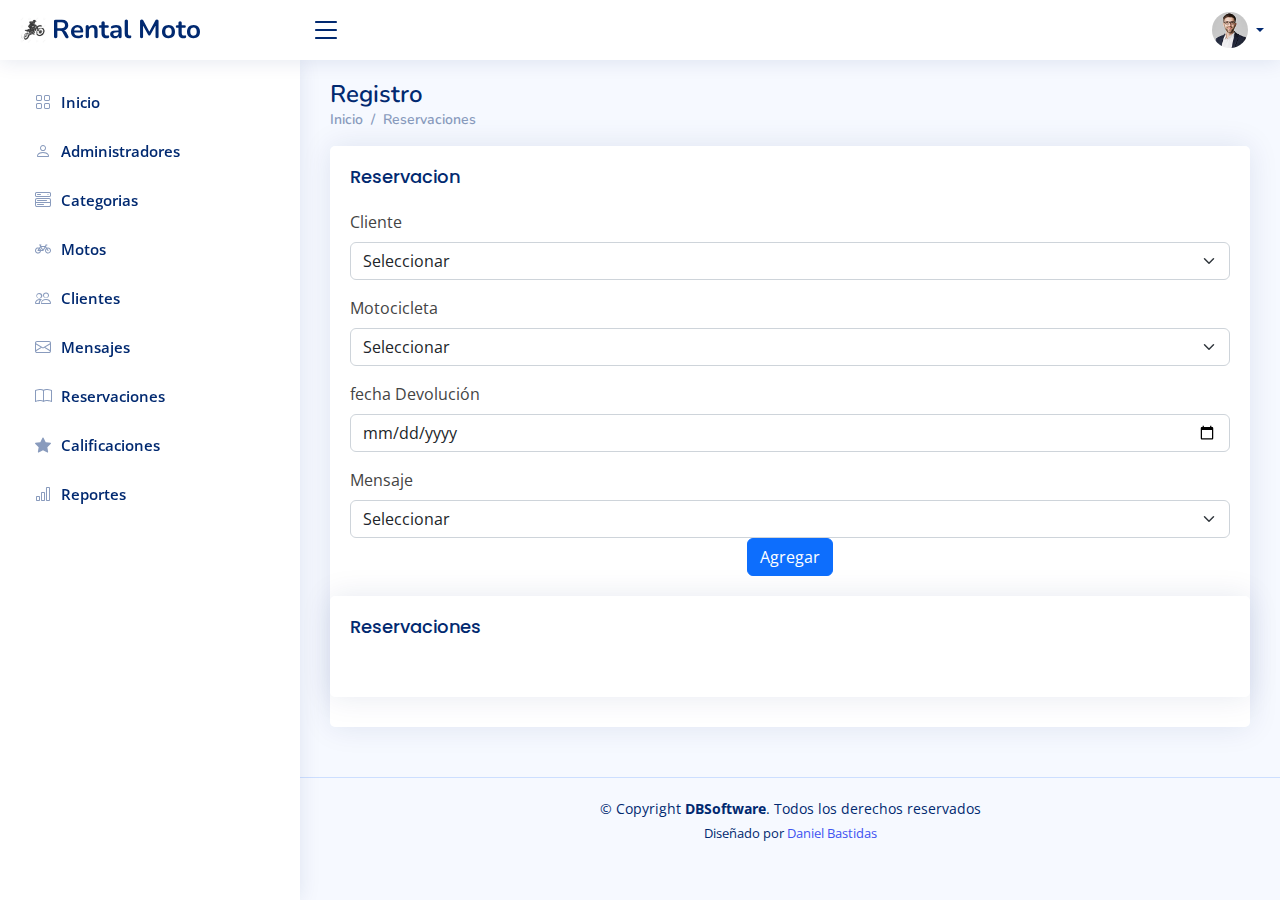
==== Reto3-master/src/main/resources/static/Reservation.html @ 448e9653 "Actualizacion final" ====
<!DOCTYPE html>
<html lang="en">

<head>
  <meta charset="utf-8">
  <meta content="width=device-width, initial-scale=1.0" name="viewport">

  <title>Reservaciones / Rental Moto</title>
  <meta content="" name="description">
  <meta content="" name="keywords">

  <!-- Favicons -->
  <link href="assets/img/logoMoto1.png" rel="icon">
  <link href="assets/img/apple-touch-icon.png" rel="apple-touch-icon">

  <!-- Google Fonts -->
  <link href="https://fonts.gstatic.com" rel="preconnect">
  <link href="https://fonts.googleapis.com/css?family=Open+Sans:300,300i,400,400i,600,600i,700,700i|Nunito:300,300i,400,400i,600,600i,700,700i|Poppins:300,300i,400,400i,500,500i,600,600i,700,700i" rel="stylesheet">

  <!-- Vendor CSS Files -->
  <link href="assets/vendor/bootstrap/css/bootstrap.min.css" rel="stylesheet">
  <link href="assets/vendor/bootstrap-icons/bootstrap-icons.css" rel="stylesheet">
  <link href="assets/vendor/boxicons/css/boxicons.min.css" rel="stylesheet">
  <script src="https://ajax.googleapis.com/ajax/libs/jquery/3.6.0/jquery.min.js"></script>
  <script type="text/javascript" src="js/misFuncionesReservation.js"></script>
  <link href="assets/vendor/quill/quill.snow.css" rel="stylesheet">
  <link href="assets/vendor/quill/quill.bubble.css" rel="stylesheet">
  <link href="assets/vendor/remixicon/remixicon.css" rel="stylesheet">
  <link href="assets/vendor/simple-datatables/style.css" rel="stylesheet">
  <link href="https://cdn.jsdelivr.net/npm/bootstrap@5.1.0/dist/css/bootstrap.min.css" rel="stylesheet" integrity="sha384-KyZXEAg3QhqLMpG8r+8fhAXLRk2vvoC2f3B09zVXn8CA5QIVfZOJ3BCsw2P0p/We" crossorigin="anonymous">
  <!-- Template Main CSS File -->
  <link href="assets/css/style.css" rel="stylesheet">
  <script src="https://ajax.googleapis.com/ajax/libs/jquery/3.6.0/jquery.min.js"></script>
  <!-- =======================================================
  * Template Name: NiceAdmin - v2.4.1
  * Template URL: https://bootstrapmade.com/nice-admin-bootstrap-admin-html-template/
  * Author: BootstrapMade.com
  * License: https://bootstrapmade.com/license/
  ======================================================== -->
</head>

<body>

  <!-- ======= Header ======= -->
  <header id="header" class="header fixed-top d-flex align-items-center">

    <div class="d-flex align-items-center justify-content-between">
      <a href="index.html" class="logo d-flex align-items-center">
        <img src="assets/img/logoMoto1.png" alt="">
        <span class="d-none d-lg-block">Rental Moto</span>
      </a>
      <i class="bi bi-list toggle-sidebar-btn"></i>
    </div><!-- End Logo -->


    <nav class="header-nav ms-auto">
      <ul class="d-flex align-items-center">

        <li class="nav-item d-block d-lg-none">
          <a class="nav-link nav-icon search-bar-toggle " href="#">
            <i class="bi bi-search"></i>
          </a>
        </li><!-- End Search Icon-->

        <li class="nav-item dropdown">

          <a class="nav-link nav-icon" href="#" data-bs-toggle="dropdown">
          </a><!-- End Notification Icon -->

          <ul class="dropdown-menu dropdown-menu-end dropdown-menu-arrow notifications">
            <li class="dropdown-header">
              You have 4 new notifications
              <a href="#"><span class="badge rounded-pill bg-primary p-2 ms-2">View all</span></a>
            </li>
            <li>
              <hr class="dropdown-divider">
            </li>


            <li>
              <hr class="dropdown-divider">
            </li>

            <li class="notification-item">
              <i class="bi bi-check-circle text-success"></i>
              <div>
                <h4>Sit rerum fuga</h4>
                <p>Quae dolorem earum veritatis oditseno</p>
                <p>2 hrs. ago</p>
              </div>
            </li>

            <li>
              <hr class="dropdown-divider">
            </li>

            <li class="notification-item">
              <i class="bi bi-info-circle text-primary"></i>
              <div>
                <h4>Dicta reprehenderit</h4>
                <p>Quae dolorem earum veritatis oditseno</p>
                <p>4 hrs. ago</p>
              </div>
            </li>

            <li>
              <hr class="dropdown-divider">
            </li>
            <li class="dropdown-footer">
              <a href="#">Show all notifications</a>
            </li>

          </ul><!-- End Notification Dropdown Items -->

        </li><!-- End Notification Nav -->

        <li class="nav-item dropdown">

          <a class="nav-link nav-icon" href="#" data-bs-toggle="dropdown">

          </a><!-- End Messages Icon -->

          <ul class="dropdown-menu dropdown-menu-end dropdown-menu-arrow messages">


            <li>
              <hr class="dropdown-divider">
            </li>

            <li class="dropdown-footer">
              <a href="#">Show all messages</a>
            </li>

          </ul><!-- End Messages Dropdown Items -->

        </li><!-- End Messages Nav -->

        <li class="nav-item dropdown pe-3">

          <a class="nav-link nav-profile d-flex align-items-center pe-0" href="#" data-bs-toggle="dropdown">
            <img src="assets/img/profile-img.jpg" alt="Profile" class="rounded-circle">
            <span class="d-none d-md-block dropdown-toggle ps-2" id="userloginname"></span>
          </a><!-- End Profile Iamge Icon -->

          <ul class="dropdown-menu dropdown-menu-end dropdown-menu-arrow profile">
            <li class="dropdown-header">
              <h6>Daniel Bastidas</h6>
              <span>Desarrollador Asignado</span>
            </li>
            <li>
              <hr class="dropdown-divider">
            </li>


          </ul><!-- End Profile Dropdown Items -->
        </li><!-- End Profile Nav -->

      </ul>
    </nav><!-- End Icons Navigation -->

  </header><!-- End Header -->

  <!-- ======= Sidebar ======= -->
  <aside id="sidebar" class="sidebar">

    <ul class="sidebar-nav" id="sidebar-nav">

      <li class="nav-item">
        <a class="nav-link collapsed" href="index.html">
          <i class="bi bi-grid"></i>
          <span>Inicio</span>
        </a>
      </li><!-- End Dashboard Nav -->

      

      <li class="nav-item">
        <a class="nav-link collapsed" href="Admin.html">
          <i class="bi bi-person"></i>
          <span>Administradores</span>
        </a>
      </li>
      <li class="nav-item">
        <a class="nav-link collapsed" href="Category.html">
          <i class="bi bi-menu-button-wide"></i>
          <span>Categorias</span>
        </a>
      </li>
      <li class="nav-item">
        <a class="nav-link collapsed" href="Motorbike.html">
          <i class="bi bi-bicycle"></i>
          <span>Motos</span>
        </a>
      </li>
      <li class="nav-item">
        <a class="nav-link collapsed" href="Client.html">
          <i class="bi bi-people"></i>
          <span>Clientes</span>
        </a>
      </li>
      <li class="nav-item">
        <a class="nav-link collapsed" href="Message.html">
          <i class="bi bi-envelope"></i>
          <span>Mensajes</span>
        </a>
      </li>
      <li class="nav-item">
        <a class="nav-link collapsed" href="Reservation.html">
          <i class="bi bi-book"></i>
          <span>Reservaciones</span>
        </a>
      </li>
      <li class="nav-item">
        <a class="nav-link collapsed" href="Score.html">
          <i class="bi bi-star-fill"></i>
          <span>Calificaciones</span>
        </a>
      </li>
      <li class="nav-item">
        <a class="nav-link collapsed" href="Report.html">
          <i class="bi bi-bar-chart"></i>
          <span>Reportes</span>
        </a>
      </li>

      

    </ul>

  </aside><!-- End Sidebar-->

  <main id="main" class="main">

    <div class="pagetitle">
      <h1>Registro</h1>
      <nav>
        <ol class="breadcrumb">
          <li class="breadcrumb-item"><a href="index.html">Inicio</a></li>
          <li class="breadcrumb-item">Reservaciones</li>
        </ol>
      </nav>
    </div><!-- End Page Title -->
          
         <div class="col-lg-12">

          <div class="card">
            <div class="card-body">
              <h5 class="card-title">Reservacion</h5>

              <!-- Vertical Form -->
<form class="row g-3" id="formReservation" name="formReservation" action="javascript:Reservation('formReservation')">
                <div class="col-12">
            <label for="resultadoC" class="form-label">Cliente</label>
            <select class="form-select" aria-label="Default select example" name="resultadoC" id="resultadoC" required>
                      <option selected>Seleccionar</option>
                    </select>
                </div>
                <div class="col-12">
            <label for="resultadoG" class="form-label">Motocicleta</label>
            <select class="form-select" aria-label="Default select example" name="resultadoG" id="resultadoG" required>
                      <option selected>Seleccionar</option>
                    </select>
                </div>
                <div class="col-12">
              <label for="devolutionDate" class="form-label">fecha Devolución</label>
              <input type="date" name="devolutionDate" class="form-control" id="devolutionDate" required>
                </div>
                <div class="col-12">
              <label for="resultadoEstado" class="form-label">Mensaje</label>
              <select class="form-select" aria-label="Default select example"  name="resultadoEstado" id="resultadoEstado" required>
                      <option selected>Seleccionar</option>
                      <option value="programmed">Programado</option>
                      <option value="cancelled">Cancelado</option>
                      <option value="completed">Realizado</option>
                    </select>
              <div class="text-center">
              <button class="btn btn-primary" onclick="guardarElementoReservation()">Agregar</button>
                </div>
              </form><!-- Vertical Form -->

            </div>
          </div>



          
          <div class="card">
            <div class="card-body">
              <h5 class="card-title">Reservaciones</h5>
              <!-- Active Table -->
              <table class="table table-borderless">
                <thead>
                  <tr>
                  </tr>
                </thead>
                <tbody id="resultadoReservation">
                </tbody>

              </table>
              <!-- End Tables without borders -->
            </div>
          </div>

          

        </div>
      </div>
    </section>

  </main><!-- End #main -->

  <!-- ======= Footer ======= -->
  <footer id="footer" class="footer">
    <div class="copyright">
      &copy; Copyright <strong><span>DBSoftware</span></strong>. Todos los derechos reservados
    </div>
    <div class="credits">
      <!-- All the links in the footer should remain intact. -->
      <!-- You can delete the links only if you purchased the pro version. -->
      <!-- Licensing information: https://bootstrapmade.com/license/ -->
      <!-- Purchase the pro version with working PHP/AJAX contact form: https://bootstrapmade.com/nice-admin-bootstrap-admin-html-template/ -->
      Diseñado por <a href="">Daniel Bastidas</a>
    </div>
  </footer><!-- End Footer -->

  <a href="#" class="back-to-top d-flex align-items-center justify-content-center"><i class="bi bi-arrow-up-short"></i></a>

  <!-- Vendor JS Files -->
  <script src="assets/vendor/apexcharts/apexcharts.min.js"></script>
  <script src="assets/vendor/bootstrap/js/bootstrap.bundle.min.js"></script>
  <script src="assets/vendor/chart.js/chart.min.js"></script>
  <script src="assets/vendor/echarts/echarts.min.js"></script>
  <script src="assets/vendor/quill/quill.min.js"></script>
  <script src="assets/vendor/simple-datatables/simple-datatables.js"></script>
  <script src="assets/vendor/tinymce/tinymce.min.js"></script>
  <script src="assets/vendor/php-email-form/validate.js"></script>

  <!-- Template Main JS File -->
  <script src="assets/js/main.js"></script>

</body>

</html>
---- Reto3-master/src/main/resources/static/assets/vendor/quill/quill.snow.css ----
/*!
 * Quill Editor v1.3.7
 * https://quilljs.com/
 * Copyright (c) 2014, Jason Chen
 * Copyright (c) 2013, salesforce.com
 */
.ql-container {
  box-sizing: border-box;
  font-family: Helvetica, Arial, sans-serif;
  font-size: 13px;
  height: 100%;
  margin: 0px;
  position: relative;
}
.ql-container.ql-disabled .ql-tooltip {
  visibility: hidden;
}
.ql-container.ql-disabled .ql-editor ul[data-checked] > li::before {
  pointer-events: none;
}
.ql-clipboard {
  left: -100000px;
  height: 1px;
  overflow-y: hidden;
  position: absolute;
  top: 50%;
}
.ql-clipboard p {
  margin: 0;
  padding: 0;
}
.ql-editor {
  box-sizing: border-box;
  line-height: 1.42;
  height: 100%;
  outline: none;
  overflow-y: auto;
  padding: 12px 15px;
  tab-size: 4;
  -moz-tab-size: 4;
  text-align: left;
  white-space: pre-wrap;
  word-wrap: break-word;
}
.ql-editor > * {
  cursor: text;
}
.ql-editor p,
.ql-editor ol,
.ql-editor ul,
.ql-editor pre,
.ql-editor blockquote,
.ql-editor h1,
.ql-editor h2,
.ql-editor h3,
.ql-editor h4,
.ql-editor h5,
.ql-editor h6 {
  margin: 0;
  padding: 0;
  counter-reset: list-1 list-2 list-3 list-4 list-5 list-6 list-7 list-8 list-9;
}
.ql-editor ol,
.ql-editor ul {
  padding-left: 1.5em;
}
.ql-editor ol > li,
.ql-editor ul > li {
  list-style-type: none;
}
.ql-editor ul > li::before {
  content: '\2022';
}
.ql-editor ul[data-checked=true],
.ql-editor ul[data-checked=false] {
  pointer-events: none;
}
.ql-editor ul[data-checked=true] > li *,
.ql-editor ul[data-checked=false] > li * {
  pointer-events: all;
}
.ql-editor ul[data-checked=true] > li::before,
.ql-editor ul[data-checked=false] > li::before {
  color: #777;
  cursor: pointer;
  pointer-events: all;
}
.ql-editor ul[data-checked=true] > li::before {
  content: '\2611';
}
.ql-editor ul[data-checked=false] > li::before {
  content: '\2610';
}
.ql-editor li::before {
  display: inline-block;
  white-space: nowrap;
  width: 1.2em;
}
.ql-editor li:not(.ql-direction-rtl)::before {
  margin-left: -1.5em;
  margin-right: 0.3em;
  text-align: right;
}
.ql-editor li.ql-direction-rtl::before {
  margin-left: 0.3em;
  margin-right: -1.5em;
}
.ql-editor ol li:not(.ql-direction-rtl),
.ql-editor ul li:not(.ql-direction-rtl) {
  padding-left: 1.5em;
}
.ql-editor ol li.ql-direction-rtl,
.ql-editor ul li.ql-direction-rtl {
  padding-right: 1.5em;
}
.ql-editor ol li {
  counter-reset: list-1 list-2 list-3 list-4 list-5 list-6 list-7 list-8 list-9;
  counter-increment: list-0;
}
.ql-editor ol li:before {
  content: counter(list-0, decimal) '. ';
}
.ql-editor ol li.ql-indent-1 {
  counter-increment: list-1;
}
.ql-editor ol li.ql-indent-1:before {
  content: counter(list-1, lower-alpha) '. ';
}
.ql-editor ol li.ql-indent-1 {
  counter-reset: list-2 list-3 list-4 list-5 list-6 list-7 list-8 list-9;
}
.ql-editor ol li.ql-indent-2 {
  counter-increment: list-2;
}
.ql-editor ol li.ql-indent-2:before {
  content: counter(list-2, lower-roman) '. ';
}
.ql-editor ol li.ql-indent-2 {
  counter-reset: list-3 list-4 list-5 list-6 list-7 list-8 list-9;
}
.ql-editor ol li.ql-indent-3 {
  counter-increment: list-3;
}
.ql-editor ol li.ql-indent-3:before {
  content: counter(list-3, decimal) '. ';
}
.ql-editor ol li.ql-indent-3 {
  counter-reset: list-4 list-5 list-6 list-7 list-8 list-9;
}
.ql-editor ol li.ql-indent-4 {
  counter-increment: list-4;
}
.ql-editor ol li.ql-indent-4:before {
  content: counter(list-4, lower-alpha) '. ';
}
.ql-editor ol li.ql-indent-4 {
  counter-reset: list-5 list-6 list-7 list-8 list-9;
}
.ql-editor ol li.ql-indent-5 {
  counter-increment: list-5;
}
.ql-editor ol li.ql-indent-5:before {
  content: counter(list-5, lower-roman) '. ';
}
.ql-editor ol li.ql-indent-5 {
  counter-reset: list-6 list-7 list-8 list-9;
}
.ql-editor ol li.ql-indent-6 {
  counter-increment: list-6;
}
.ql-editor ol li.ql-indent-6:before {
  content: counter(list-6, decimal) '. ';
}
.ql-editor ol li.ql-indent-6 {
  counter-reset: list-7 list-8 list-9;
}
.ql-editor ol li.ql-indent-7 {
  counter-increment: list-7;
}
.ql-editor ol li.ql-indent-7:before {
  content: counter(list-7, lower-alpha) '. ';
}
.ql-editor ol li.ql-indent-7 {
  counter-reset: list-8 list-9;
}
.ql-editor ol li.ql-indent-8 {
  counter-increment: list-8;
}
.ql-editor ol li.ql-indent-8:before {
  content: counter(list-8, lower-roman) '. ';
}
.ql-editor ol li.ql-indent-8 {
  counter-reset: list-9;
}
.ql-editor ol li.ql-indent-9 {
  counter-increment: list-9;
}
.ql-editor ol li.ql-indent-9:before {
  content: counter(list-9, decimal) '. ';
}
.ql-editor .ql-indent-1:not(.ql-direction-rtl) {
  padding-left: 3em;
}
.ql-editor li.ql-indent-1:not(.ql-direction-rtl) {
  padding-left: 4.5em;
}
.ql-editor .ql-indent-1.ql-direction-rtl.ql-align-right {
  padding-right: 3em;
}
.ql-editor li.ql-indent-1.ql-direction-rtl.ql-align-right {
  padding-right: 4.5em;
}
.ql-editor .ql-indent-2:not(.ql-direction-rtl) {
  padding-left: 6em;
}
.ql-editor li.ql-indent-2:not(.ql-direction-rtl) {
  padding-left: 7.5em;
}
.ql-editor .ql-indent-2.ql-direction-rtl.ql-align-right {
  padding-right: 6em;
}
.ql-editor li.ql-indent-2.ql-direction-rtl.ql-align-right {
  padding-right: 7.5em;
}
.ql-editor .ql-indent-3:not(.ql-direction-rtl) {
  padding-left: 9em;
}
.ql-editor li.ql-indent-3:not(.ql-direction-rtl) {
  padding-left: 10.5em;
}
.ql-editor .ql-indent-3.ql-direction-rtl.ql-align-right {
  padding-right: 9em;
}
.ql-editor li.ql-indent-3.ql-direction-rtl.ql-align-right {
  padding-right: 10.5em;
}
.ql-editor .ql-indent-4:not(.ql-direction-rtl) {
  padding-left: 12em;
}
.ql-editor li.ql-indent-4:not(.ql-direction-rtl) {
  padding-left: 13.5em;
}
.ql-editor .ql-indent-4.ql-direction-rtl.ql-align-right {
  padding-right: 12em;
}
.ql-editor li.ql-indent-4.ql-direction-rtl.ql-align-right {
  padding-right: 13.5em;
}
.ql-editor .ql-indent-5:not(.ql-direction-rtl) {
  padding-left: 15em;
}
.ql-editor li.ql-indent-5:not(.ql-direction-rtl) {
  padding-left: 16.5em;
}
.ql-editor .ql-indent-5.ql-direction-rtl.ql-align-right {
  padding-right: 15em;
}
.ql-editor li.ql-indent-5.ql-direction-rtl.ql-align-right {
  padding-right: 16.5em;
}
.ql-editor .ql-indent-6:not(.ql-direction-rtl) {
  padding-left: 18em;
}
.ql-editor li.ql-indent-6:not(.ql-direction-rtl) {
  padding-left: 19.5em;
}
.ql-editor .ql-indent-6.ql-direction-rtl.ql-align-right {
  padding-right: 18em;
}
.ql-editor li.ql-indent-6.ql-direction-rtl.ql-align-right {
  padding-right: 19.5em;
}
.ql-editor .ql-indent-7:not(.ql-direction-rtl) {
  padding-left: 21em;
}
.ql-editor li.ql-indent-7:not(.ql-direction-rtl) {
  padding-left: 22.5em;
}
.ql-editor .ql-indent-7.ql-direction-rtl.ql-align-right {
  padding-right: 21em;
}
.ql-editor li.ql-indent-7.ql-direction-rtl.ql-align-right {
  padding-right: 22.5em;
}
.ql-editor .ql-indent-8:not(.ql-direction-rtl) {
  padding-left: 24em;
}
.ql-editor li.ql-indent-8:not(.ql-direction-rtl) {
  padding-left: 25.5em;
}
.ql-editor .ql-indent-8.ql-direction-rtl.ql-align-right {
  padding-right: 24em;
}
.ql-editor li.ql-indent-8.ql-direction-rtl.ql-align-right {
  padding-right: 25.5em;
}
.ql-editor .ql-indent-9:not(.ql-direction-rtl) {
  padding-left: 27em;
}
.ql-editor li.ql-indent-9:not(.ql-direction-rtl) {
  padding-left: 28.5em;
}
.ql-editor .ql-indent-9.ql-direction-rtl.ql-align-right {
  padding-right: 27em;
}
.ql-editor li.ql-indent-9.ql-direction-rtl.ql-align-right {
  padding-right: 28.5em;
}
.ql-editor .ql-video {
  display: block;
  max-width: 100%;
}
.ql-editor .ql-video.ql-align-center {
  margin: 0 auto;
}
.ql-editor .ql-video.ql-align-right {
  margin: 0 0 0 auto;
}
.ql-editor .ql-bg-black {
  background-color: #000;
}
.ql-editor .ql-bg-red {
  background-color: #e60000;
}
.ql-editor .ql-bg-orange {
  background-color: #f90;
}
.ql-editor .ql-bg-yellow {
  background-color: #ff0;
}
.ql-editor .ql-bg-green {
  background-color: #008a00;
}
.ql-editor .ql-bg-blue {
  background-color: #06c;
}
.ql-editor .ql-bg-purple {
  background-color: #93f;
}
.ql-editor .ql-color-white {
  color: #fff;
}
.ql-editor .ql-color-red {
  color: #e60000;
}
.ql-editor .ql-color-orange {
  color: #f90;
}
.ql-editor .ql-color-yellow {
  color: #ff0;
}
.ql-editor .ql-color-green {
  color: #008a00;
}
.ql-editor .ql-color-blue {
  color: #06c;
}
.ql-editor .ql-color-purple {
  color: #93f;
}
.ql-editor .ql-font-serif {
  font-family: Georgia, Times New Roman, serif;
}
.ql-editor .ql-font-monospace {
  font-family: Monaco, Courier New, monospace;
}
.ql-editor .ql-size-small {
  font-size: 0.75em;
}
.ql-editor .ql-size-large {
  font-size: 1.5em;
}
.ql-editor .ql-size-huge {
  font-size: 2.5em;
}
.ql-editor .ql-direction-rtl {
  direction: rtl;
  text-align: inherit;
}
.ql-editor .ql-align-center {
  text-align: center;
}
.ql-editor .ql-align-justify {
  text-align: justify;
}
.ql-editor .ql-align-right {
  text-align: right;
}
.ql-editor.ql-blank::before {
  color: rgba(0,0,0,0.6);
  content: attr(data-placeholder);
  font-style: italic;
  left: 15px;
  pointer-events: none;
  position: absolute;
  right: 15px;
}
.ql-snow.ql-toolbar:after,
.ql-snow .ql-toolbar:after {
  clear: both;
  content: '';
  display: table;
}
.ql-snow.ql-toolbar button,
.ql-snow .ql-toolbar button {
  background: none;
  border: none;
  cursor: pointer;
  display: inline-block;
  float: left;
  height: 24px;
  padding: 3px 5px;
  width: 28px;
}
.ql-snow.ql-toolbar button svg,
.ql-snow .ql-toolbar button svg {
  float: left;
  height: 100%;
}
.ql-snow.ql-toolbar button:active:hover,
.ql-snow .ql-toolbar button:active:hover {
  outline: none;
}
.ql-snow.ql-toolbar input.ql-image[type=file],
.ql-snow .ql-toolbar input.ql-image[type=file] {
  display: none;
}
.ql-snow.ql-toolbar button:hover,
.ql-snow .ql-toolbar button:hover,
.ql-snow.ql-toolbar button:focus,
.ql-snow .ql-toolbar button:focus,
.ql-snow.ql-toolbar button.ql-active,
.ql-snow .ql-toolbar button.ql-active,
.ql-snow.ql-toolbar .ql-picker-label:hover,
.ql-snow .ql-toolbar .ql-picker-label:hover,
.ql-snow.ql-toolbar .ql-picker-label.ql-active,
.ql-snow .ql-toolbar .ql-picker-label.ql-active,
.ql-snow.ql-toolbar .ql-picker-item:hover,
.ql-snow .ql-toolbar .ql-picker-item:hover,
.ql-snow.ql-toolbar .ql-picker-item.ql-selected,
.ql-snow .ql-toolbar .ql-picker-item.ql-selected {
  color: #06c;
}
.ql-snow.ql-toolbar button:hover .ql-fill,
.ql-snow .ql-toolbar button:hover .ql-fill,
.ql-snow.ql-toolbar button:focus .ql-fill,
.ql-snow .ql-toolbar button:focus .ql-fill,
.ql-snow.ql-toolbar button.ql-active .ql-fill,
.ql-snow .ql-toolbar button.ql-active .ql-fill,
.ql-snow.ql-toolbar .ql-picker-label:hover .ql-fill,
.ql-snow .ql-toolbar .ql-picker-label:hover .ql-fill,
.ql-snow.ql-toolbar .ql-picker-label.ql-active .ql-fill,
.ql-snow .ql-toolbar .ql-picker-label.ql-active .ql-fill,
.ql-snow.ql-toolbar .ql-picker-item:hover .ql-fill,
.ql-snow .ql-toolbar .ql-picker-item:hover .ql-fill,
.ql-snow.ql-toolbar .ql-picker-item.ql-selected .ql-fill,
.ql-snow .ql-toolbar .ql-picker-item.ql-selected .ql-fill,
.ql-snow.ql-toolbar button:hover .ql-stroke.ql-fill,
.ql-snow .ql-toolbar button:hover .ql-stroke.ql-fill,
.ql-snow.ql-toolbar button:focus .ql-stroke.ql-fill,
.ql-snow .ql-toolbar button:focus .ql-stroke.ql-fill,
.ql-snow.ql-toolbar button.ql-active .ql-stroke.ql-fill,
.ql-snow .ql-toolbar button.ql-active .ql-stroke.ql-fill,
.ql-snow.ql-toolbar .ql-picker-label:hover .ql-stroke.ql-fill,
.ql-snow .ql-toolbar .ql-picker-label:hover .ql-stroke.ql-fill,
.ql-snow.ql-toolbar .ql-picker-label.ql-active .ql-stroke.ql-fill,
.ql-snow .ql-toolbar .ql-picker-label.ql-active .ql-stroke.ql-fill,
.ql-snow.ql-toolbar .ql-picker-item:hover .ql-stroke.ql-fill,
.ql-snow .ql-toolbar .ql-picker-item:hover .ql-stroke.ql-fill,
.ql-snow.ql-toolbar .ql-picker-item.ql-selected .ql-stroke.ql-fill,
.ql-snow .ql-toolbar .ql-picker-item.ql-selected .ql-stroke.ql-fill {
  fill: #06c;
}
.ql-snow.ql-toolbar button:hover .ql-stroke,
.ql-snow .ql-toolbar button:hover .ql-stroke,
.ql-snow.ql-toolbar button:focus .ql-stroke,
.ql-snow .ql-toolbar button:focus .ql-stroke,
.ql-snow.ql-toolbar button.ql-active .ql-stroke,
.ql-snow .ql-toolbar button.ql-active .ql-stroke,
.ql-snow.ql-toolbar .ql-picker-label:hover .ql-stroke,
.ql-snow .ql-toolbar .ql-picker-label:hover .ql-stroke,
.ql-snow.ql-toolbar .ql-picker-label.ql-active .ql-stroke,
.ql-snow .ql-toolbar .ql-picker-label.ql-active .ql-stroke,
.ql-snow.ql-toolbar .ql-picker-item:hover .ql-stroke,
.ql-snow .ql-toolbar .ql-picker-item:hover .ql-stroke,
.ql-snow.ql-toolbar .ql-picker-item.ql-selected .ql-stroke,
.ql-snow .ql-toolbar .ql-picker-item.ql-selected .ql-stroke,
.ql-snow.ql-toolbar button:hover .ql-stroke-miter,
.ql-snow .ql-toolbar button:hover .ql-stroke-miter,
.ql-snow.ql-toolbar button:focus .ql-stroke-miter,
.ql-snow .ql-toolbar button:focus .ql-stroke-miter,
.ql-snow.ql-toolbar button.ql-active .ql-stroke-miter,
.ql-snow .ql-toolbar button.ql-active .ql-stroke-miter,
.ql-snow.ql-toolbar .ql-picker-label:hover .ql-stroke-miter,
.ql-snow .ql-toolbar .ql-picker-label:hover .ql-stroke-miter,
.ql-snow.ql-toolbar .ql-picker-label.ql-active .ql-stroke-miter,
.ql-snow .ql-toolbar .ql-picker-label.ql-active .ql-stroke-miter,
.ql-snow.ql-toolbar .ql-picker-item:hover .ql-stroke-miter,
.ql-snow .ql-toolbar .ql-picker-item:hover .ql-stroke-miter,
.ql-snow.ql-toolbar .ql-picker-item.ql-selected .ql-stroke-miter,
.ql-snow .ql-toolbar .ql-picker-item.ql-selected .ql-stroke-miter {
  stroke: #06c;
}
@media (pointer: coarse) {
  .ql-snow.ql-toolbar button:hover:not(.ql-active),
  .ql-snow .ql-toolbar button:hover:not(.ql-active) {
    color: #444;
  }
  .ql-snow.ql-toolbar button:hover:not(.ql-active) .ql-fill,
  .ql-snow .ql-toolbar button:hover:not(.ql-active) .ql-fill,
  .ql-snow.ql-toolbar button:hover:not(.ql-active) .ql-stroke.ql-fill,
  .ql-snow .ql-toolbar button:hover:not(.ql-active) .ql-stroke.ql-fill {
    fill: #444;
  }
  .ql-snow.ql-toolbar button:hover:not(.ql-active) .ql-stroke,
  .ql-snow .ql-toolbar button:hover:not(.ql-active) .ql-stroke,
  .ql-snow.ql-toolbar button:hover:not(.ql-active) .ql-stroke-miter,
  .ql-snow .ql-toolbar button:hover:not(.ql-active) .ql-stroke-miter {
    stroke: #444;
  }
}
.ql-snow {
  box-sizing: border-box;
}
.ql-snow * {
  box-sizing: border-box;
}
.ql-snow .ql-hidden {
  display: none;
}
.ql-snow .ql-out-bottom,
.ql-snow .ql-out-top {
  visibility: hidden;
}
.ql-snow .ql-tooltip {
  position: absolute;
  transform: translateY(10px);
}
.ql-snow .ql-tooltip a {
  cursor: pointer;
  text-decoration: none;
}
.ql-snow .ql-tooltip.ql-flip {
  transform: translateY(-10px);
}
.ql-snow .ql-formats {
  display: inline-block;
  vertical-align: middle;
}
.ql-snow .ql-formats:after {
  clear: both;
  content: '';
  display: table;
}
.ql-snow .ql-stroke {
  fill: none;
  stroke: #444;
  stroke-linecap: round;
  stroke-linejoin: round;
  stroke-width: 2;
}
.ql-snow .ql-stroke-miter {
  fill: none;
  stroke: #444;
  stroke-miterlimit: 10;
  stroke-width: 2;
}
.ql-snow .ql-fill,
.ql-snow .ql-stroke.ql-fill {
  fill: #444;
}
.ql-snow .ql-empty {
  fill: none;
}
.ql-snow .ql-even {
  fill-rule: evenodd;
}
.ql-snow .ql-thin,
.ql-snow .ql-stroke.ql-thin {
  stroke-width: 1;
}
.ql-snow .ql-transparent {
  opacity: 0.4;
}
.ql-snow .ql-direction svg:last-child {
  display: none;
}
.ql-snow .ql-direction.ql-active svg:last-child {
  display: inline;
}
.ql-snow .ql-direction.ql-active svg:first-child {
  display: none;
}
.ql-snow .ql-editor h1 {
  font-size: 2em;
}
.ql-snow .ql-editor h2 {
  font-size: 1.5em;
}
.ql-snow .ql-editor h3 {
  font-size: 1.17em;
}
.ql-snow .ql-editor h4 {
  font-size: 1em;
}
.ql-snow .ql-editor h5 {
  font-size: 0.83em;
}
.ql-snow .ql-editor h6 {
  font-size: 0.67em;
}
.ql-snow .ql-editor a {
  text-decoration: underline;
}
.ql-snow .ql-editor blockquote {
  border-left: 4px solid #ccc;
  margin-bottom: 5px;
  margin-top: 5px;
  padding-left: 16px;
}
.ql-snow .ql-editor code,
.ql-snow .ql-editor pre {
  background-color: #f0f0f0;
  border-radius: 3px;
}
.ql-snow .ql-editor pre {
  white-space: pre-wrap;
  margin-bottom: 5px;
  margin-top: 5px;
  padding: 5px 10px;
}
.ql-snow .ql-editor code {
  font-size: 85%;
  padding: 2px 4px;
}
.ql-snow .ql-editor pre.ql-syntax {
  background-color: #23241f;
  color: #f8f8f2;
  overflow: visible;
}
.ql-snow .ql-editor img {
  max-width: 100%;
}
.ql-snow .ql-picker {
  color: #444;
  display: inline-block;
  float: left;
  font-size: 14px;
  font-weight: 500;
  height: 24px;
  position: relative;
  vertical-align: middle;
}
.ql-snow .ql-picker-label {
  cursor: pointer;
  display: inline-block;
  height: 100%;
  padding-left: 8px;
  padding-right: 2px;
  position: relative;
  width: 100%;
}
.ql-snow .ql-picker-label::before {
  display: inline-block;
  line-height: 22px;
}
.ql-snow .ql-picker-options {
  background-color: #fff;
  display: none;
  min-width: 100%;
  padding: 4px 8px;
  position: absolute;
  white-space: nowrap;
}
.ql-snow .ql-picker-options .ql-picker-item {
  cursor: pointer;
  display: block;
  padding-bottom: 5px;
  padding-top: 5px;
}
.ql-snow .ql-picker.ql-expanded .ql-picker-label {
  color: #ccc;
  z-index: 2;
}
.ql-snow .ql-picker.ql-expanded .ql-picker-label .ql-fill {
  fill: #ccc;
}
.ql-snow .ql-picker.ql-expanded .ql-picker-label .ql-stroke {
  stroke: #ccc;
}
.ql-snow .ql-picker.ql-expanded .ql-picker-options {
  display: block;
  margin-top: -1px;
  top: 100%;
  z-index: 1;
}
.ql-snow .ql-color-picker,
.ql-snow .ql-icon-picker {
  width: 28px;
}
.ql-snow .ql-color-picker .ql-picker-label,
.ql-snow .ql-icon-picker .ql-picker-label {
  padding: 2px 4px;
}
.ql-snow .ql-color-picker .ql-picker-label svg,
.ql-snow .ql-icon-picker .ql-picker-label svg {
  right: 4px;
}
.ql-snow .ql-icon-picker .ql-picker-options {
  padding: 4px 0px;
}
.ql-snow .ql-icon-picker .ql-picker-item {
  height: 24px;
  width: 24px;
  padding: 2px 4px;
}
.ql-snow .ql-color-picker .ql-picker-options {
  padding: 3px 5px;
  width: 152px;
}
.ql-snow .ql-color-picker .ql-picker-item {
  border: 1px solid transparent;
  float: left;
  height: 16px;
  margin: 2px;
  padding: 0px;
  width: 16px;
}
.ql-snow .ql-picker:not(.ql-color-picker):not(.ql-icon-picker) svg {
  position: absolute;
  margin-top: -9px;
  right: 0;
  top: 50%;
  width: 18px;
}
.ql-snow .ql-picker.ql-header .ql-picker-label[data-label]:not([data-label=''])::before,
.ql-snow .ql-picker.ql-font .ql-picker-label[data-label]:not([data-label=''])::before,
.ql-snow .ql-picker.ql-size .ql-picker-label[data-label]:not([data-label=''])::before,
.ql-snow .ql-picker.ql-header .ql-picker-item[data-label]:not([data-label=''])::before,
.ql-snow .ql-picker.ql-font .ql-picker-item[data-label]:not([data-label=''])::before,
.ql-snow .ql-picker.ql-size .ql-picker-item[data-label]:not([data-label=''])::before {
  content: attr(data-label);
}
.ql-snow .ql-picker.ql-header {
  width: 98px;
}
.ql-snow .ql-picker.ql-header .ql-picker-label::before,
.ql-snow .ql-picker.ql-header .ql-picker-item::before {
  content: 'Normal';
}
.ql-snow .ql-picker.ql-header .ql-picker-label[data-value="1"]::before,
.ql-snow .ql-picker.ql-header .ql-picker-item[data-value="1"]::before {
  content: 'Heading 1';
}
.ql-snow .ql-picker.ql-header .ql-picker-label[data-value="2"]::before,
.ql-snow .ql-picker.ql-header .ql-picker-item[data-value="2"]::before {
  content: 'Heading 2';
}
.ql-snow .ql-picker.ql-header .ql-picker-label[data-value="3"]::before,
.ql-snow .ql-picker.ql-header .ql-picker-item[data-value="3"]::before {
  content: 'Heading 3';
}
.ql-snow .ql-picker.ql-header .ql-picker-label[data-value="4"]::before,
.ql-snow .ql-picker.ql-header .ql-picker-item[data-value="4"]::before {
  content: 'Heading 4';
}
.ql-snow .ql-picker.ql-header .ql-picker-label[data-value="5"]::before,
.ql-snow .ql-picker.ql-header .ql-picker-item[data-value="5"]::before {
  content: 'Heading 5';
}
.ql-snow .ql-picker.ql-header .ql-picker-label[data-value="6"]::before,
.ql-snow .ql-picker.ql-header .ql-picker-item[data-value="6"]::before {
  content: 'Heading 6';
}
.ql-snow .ql-picker.ql-header .ql-picker-item[data-value="1"]::before {
  font-size: 2em;
}
.ql-snow .ql-picker.ql-header .ql-picker-item[data-value="2"]::before {
  font-size: 1.5em;
}
.ql-snow .ql-picker.ql-header .ql-picker-item[data-value="3"]::before {
  font-size: 1.17em;
}
.ql-snow .ql-picker.ql-header .ql-picker-item[data-value="4"]::before {
  font-size: 1em;
}
.ql-snow .ql-picker.ql-header .ql-picker-item[data-value="5"]::before {
  font-size: 0.83em;
}
.ql-snow .ql-picker.ql-header .ql-picker-item[data-value="6"]::before {
  font-size: 0.67em;
}
.ql-snow .ql-picker.ql-font {
  width: 108px;
}
.ql-snow .ql-picker.ql-font .ql-picker-label::before,
.ql-snow .ql-picker.ql-font .ql-picker-item::before {
  content: 'Sans Serif';
}
.ql-snow .ql-picker.ql-font .ql-picker-label[data-value=serif]::before,
.ql-snow .ql-picker.ql-font .ql-picker-item[data-value=serif]::before {
  content: 'Serif';
}
.ql-snow .ql-picker.ql-font .ql-picker-label[data-value=monospace]::before,
.ql-snow .ql-picker.ql-font .ql-picker-item[data-value=monospace]::before {
  content: 'Monospace';
}
.ql-snow .ql-picker.ql-font .ql-picker-item[data-value=serif]::before {
  font-family: Georgia, Times New Roman, serif;
}
.ql-snow .ql-picker.ql-font .ql-picker-item[data-value=monospace]::before {
  font-family: Monaco, Courier New, monospace;
}
.ql-snow .ql-picker.ql-size {
  width: 98px;
}
.ql-snow .ql-picker.ql-size .ql-picker-label::before,
.ql-snow .ql-picker.ql-size .ql-picker-item::before {
  content: 'Normal';
}
.ql-snow .ql-picker.ql-size .ql-picker-label[data-value=small]::before,
.ql-snow .ql-picker.ql-size .ql-picker-item[data-value=small]::before {
  content: 'Small';
}
.ql-snow .ql-picker.ql-size .ql-picker-label[data-value=large]::before,
.ql-snow .ql-picker.ql-size .ql-picker-item[data-value=large]::before {
  content: 'Large';
}
.ql-snow .ql-picker.ql-size .ql-picker-label[data-value=huge]::before,
.ql-snow .ql-picker.ql-size .ql-picker-item[data-value=huge]::before {
  content: 'Huge';
}
.ql-snow .ql-picker.ql-size .ql-picker-item[data-value=small]::before {
  font-size: 10px;
}
.ql-snow .ql-picker.ql-size .ql-picker-item[data-value=large]::before {
  font-size: 18px;
}
.ql-snow .ql-picker.ql-size .ql-picker-item[data-value=huge]::before {
  font-size: 32px;
}
.ql-snow .ql-color-picker.ql-background .ql-picker-item {
  background-color: #fff;
}
.ql-snow .ql-color-picker.ql-color .ql-picker-item {
  background-color: #000;
}
.ql-toolbar.ql-snow {
  border: 1px solid #ccc;
  box-sizing: border-box;
  font-family: 'Helvetica Neue', 'Helvetica', 'Arial', sans-serif;
  padding: 8px;
}
.ql-toolbar.ql-snow .ql-formats {
  margin-right: 15px;
}
.ql-toolbar.ql-snow .ql-picker-label {
  border: 1px solid transparent;
}
.ql-toolbar.ql-snow .ql-picker-options {
  border: 1px solid transparent;
  box-shadow: rgba(0,0,0,0.2) 0 2px 8px;
}
.ql-toolbar.ql-snow .ql-picker.ql-expanded .ql-picker-label {
  border-color: #ccc;
}
.ql-toolbar.ql-snow .ql-picker.ql-expanded .ql-picker-options {
  border-color: #ccc;
}
.ql-toolbar.ql-snow .ql-color-picker .ql-picker-item.ql-selected,
.ql-toolbar.ql-snow .ql-color-picker .ql-picker-item:hover {
  border-color: #000;
}
.ql-toolbar.ql-snow + .ql-container.ql-snow {
  border-top: 0px;
}
.ql-snow .ql-tooltip {
  background-color: #fff;
  border: 1px solid #ccc;
  box-shadow: 0px 0px 5px #ddd;
  color: #444;
  padding: 5px 12px;
  white-space: nowrap;
}
.ql-snow .ql-tooltip::before {
  content: "Visit URL:";
  line-height: 26px;
  margin-right: 8px;
}
.ql-snow .ql-tooltip input[type=text] {
  display: none;
  border: 1px solid #ccc;
  font-size: 13px;
  height: 26px;
  margin: 0px;
  padding: 3px 5px;
  width: 170px;
}
.ql-snow .ql-tooltip a.ql-preview {
  display: inline-block;
  max-width: 200px;
  overflow-x: hidden;
  text-overflow: ellipsis;
  vertical-align: top;
}
.ql-snow .ql-tooltip a.ql-action::after {
  border-right: 1px solid #ccc;
  content: 'Edit';
  margin-left: 16px;
  padding-right: 8px;
}
.ql-snow .ql-tooltip a.ql-remove::before {
  content: 'Remove';
  margin-left: 8px;
}
.ql-snow .ql-tooltip a {
  line-height: 26px;
}
.ql-snow .ql-tooltip.ql-editing a.ql-preview,
.ql-snow .ql-tooltip.ql-editing a.ql-remove {
  display: none;
}
.ql-snow .ql-tooltip.ql-editing input[type=text] {
  display: inline-block;
}
.ql-snow .ql-tooltip.ql-editing a.ql-action::after {
  border-right: 0px;
  content: 'Save';
  padding-right: 0px;
}
.ql-snow .ql-tooltip[data-mode=link]::before {
  content: "Enter link:";
}
.ql-snow .ql-tooltip[data-mode=formula]::before {
  content: "Enter formula:";
}
.ql-snow .ql-tooltip[data-mode=video]::before {
  content: "Enter video:";
}
.ql-snow a {
  color: #06c;
}
.ql-container.ql-snow {
  border: 1px solid #ccc;
}
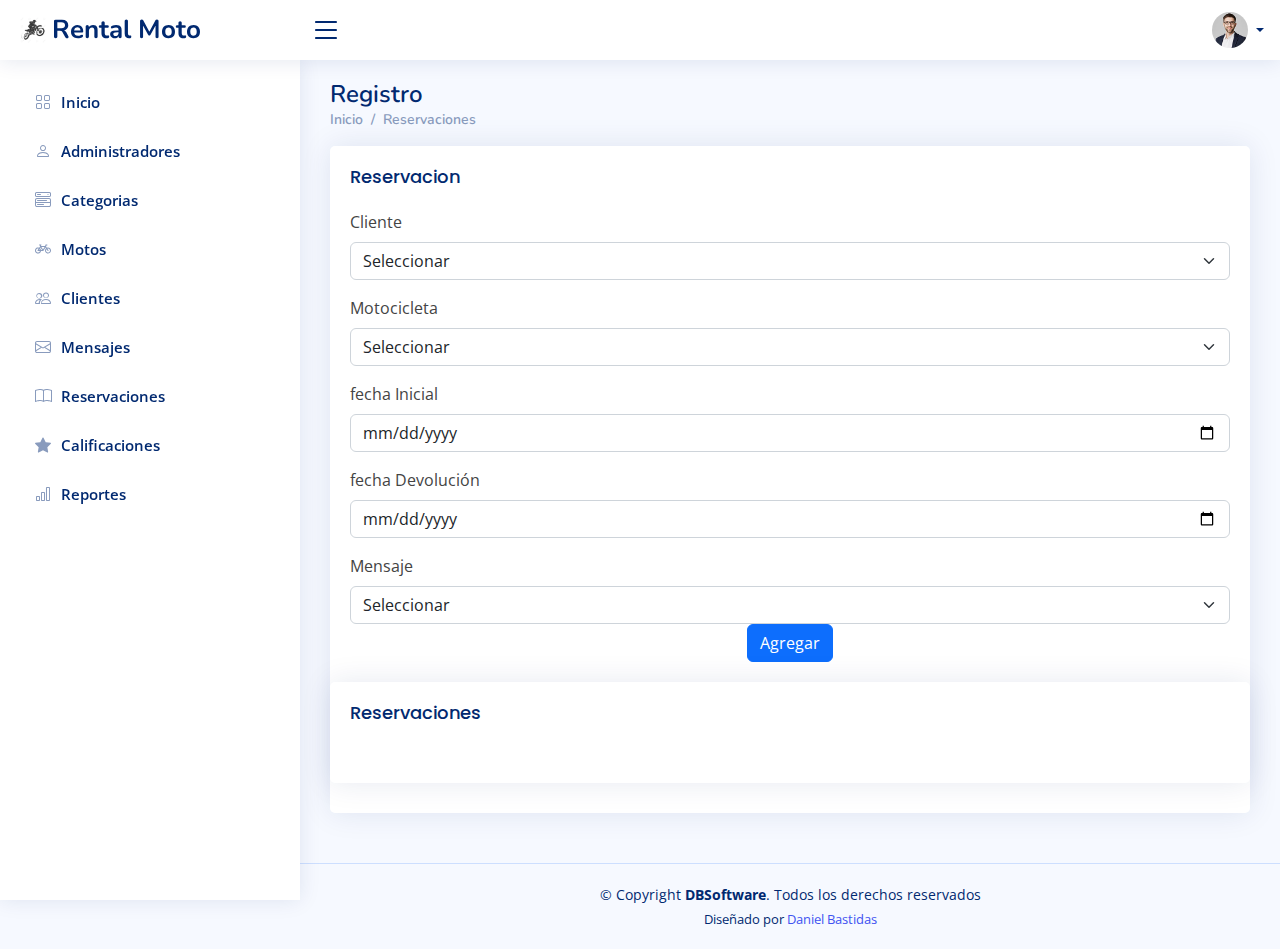
==== commit 9a9cd3af: "Actualizacion Final" ====
--- a/Reto3-master/src/main/resources/static/Reservation.html
+++ b/Reto3-master/src/main/resources/static/Reservation.html
@@ -261,6 +261,10 @@
                       <option selected>Seleccionar</option>
                     </select>
                 </div>
+            <div class="col-12">
+            <label for="starDate" class="form-label">fecha Inicial</label>
+              <input type="date" name="starDate" class="form-control" id="starDate" required>
+              </div>
                 <div class="col-12">
               <label for="devolutionDate" class="form-label">fecha Devolución</label>
               <input type="date" name="devolutionDate" class="form-control" id="devolutionDate" required>
